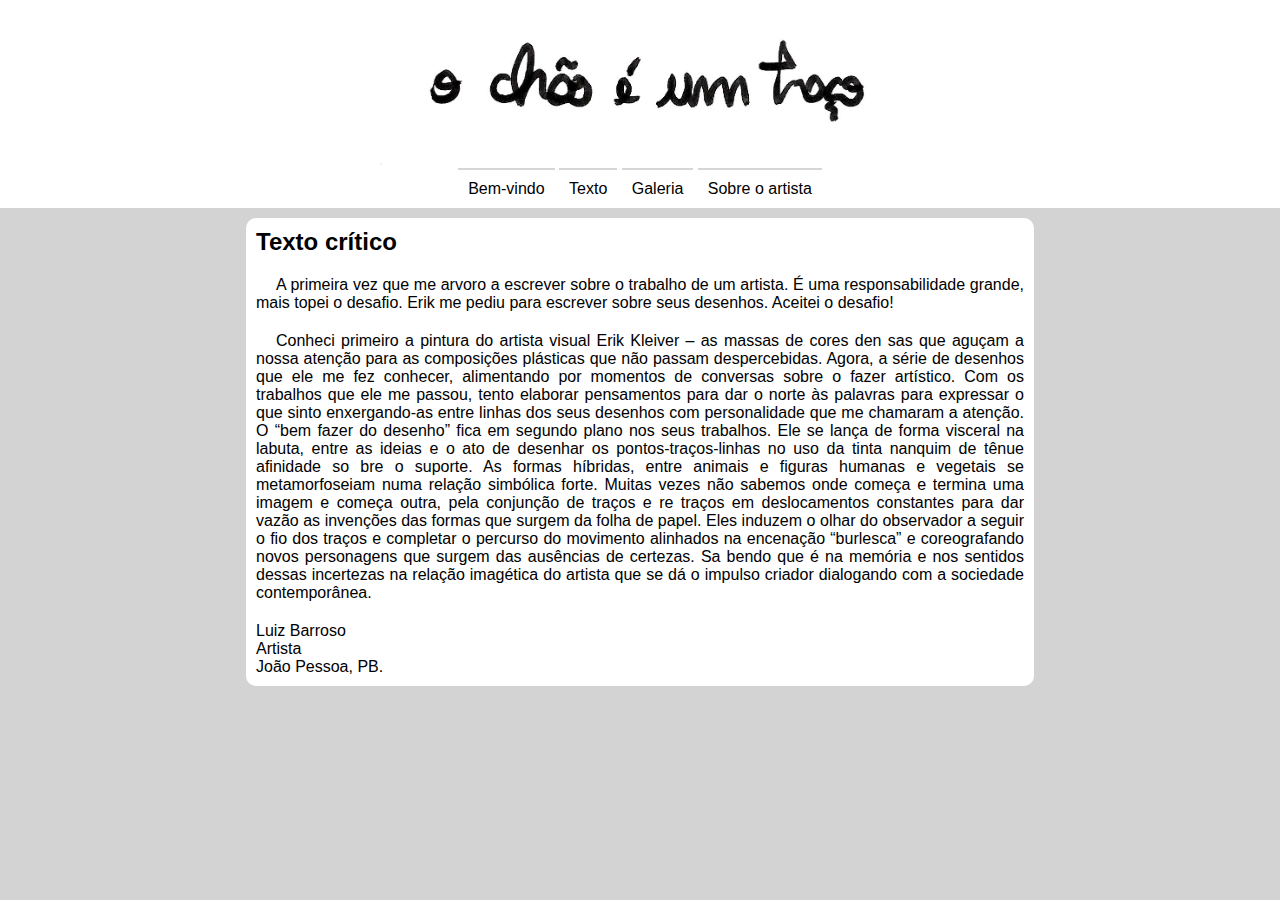
==== galeria.html @ c9fd8bf9 "atualizei site ochaoeumtraco" ====
<!DOCTYPE html>
<html lang="pt-br">
<head>
    <meta charset="UTF-8">
    <meta http-equiv="X-UA-Compatible" content="IE=edge">
    <meta name="viewport" content="width=device-width, initial-scale=1.0">
    <title>Media Query</title>
    
    <link href="https://fonts.googleapis.com/icon?family=Material+Icons" rel="stylesheet">
    <link rel="stylesheet" href="estilos/style.css">
    <link rel="stylesheet" href="estilos/media-query.css">
</head>
<body onresize="mudouTamanho()">
    <header>
        <img class="logo" src="img/logo.jpg" alt="logo">
        <span id="burger" class="material-icons" onclick="clickMenu()">menu</span>
        <menu id="itens">
            <ul>
                <li><a href="index.html">Bem-vindo</a></li>
                <li><a href="texto.html">Texto</a></li>
                <li><a href="galeria.html">Galeria</a></li>
                <li><a href="sobre.html">Sobre o artista</a></li>
            </ul>
        </menu>
    </header>

    <main>
        <article>
            <h2>Texto crítico</h2>
            <p>A primeira vez que me arvoro a escrever sobre o trabalho de um artista. É uma responsabilidade grande, mais topei o desafio. Erik me pediu para escrever sobre seus desenhos. Aceitei o desafio! </p>
        <p>Conheci primeiro a pintura do artista visual Erik Kleiver – as massas de cores den sas que aguçam a nossa atenção para as composições plásticas que não passam despercebidas. Agora, a série de desenhos que ele me fez conhecer, alimentando por momentos de conversas sobre o fazer artístico. Com os trabalhos que ele me passou, tento elaborar pensamentos para dar o norte às palavras para expressar o que sinto enxergando-as entre linhas dos seus desenhos com personalidade que me chamaram a atenção. O “bem fazer do desenho” fica em segundo plano nos seus trabalhos. Ele se lança de forma visceral na labuta, entre as ideias e o ato de desenhar os pontos-traços-linhas no uso da tinta nanquim de tênue afinidade so bre o suporte. As formas híbridas, entre animais e figuras humanas e vegetais se metamorfoseiam numa relação simbólica forte. Muitas vezes não sabemos onde começa e termina uma imagem e começa outra, pela conjunção de traços e re traços em deslocamentos constantes para dar vazão as invenções das formas que surgem da folha de papel. Eles induzem o olhar do observador a seguir o fio dos traços e completar o percurso do movimento alinhados na encenação “burlesca” e coreografando novos personagens que surgem das ausências de certezas. Sa bendo que é na memória e nos sentidos dessas incertezas na relação imagética do artista que se dá o impulso criador dialogando com a sociedade contemporânea.</p>
        Luiz Barroso<br> Artista <br> João Pessoa, PB.
        </article>

    </main>
    <script>
        
        function mudouTamanho() {
            if (window.innerWidth >= 768) {
                itens.style.display = 'block'
            } else {
                itens.style.display = 'none'
            }
        }

        function clickMenu() {
    if (itens.style.display === 'none') {
        itens.style.display = 'block';
    } else {
        itens.style.display = 'none';
    }
    
}
    </script>
</body>
</html>
---- estilos/style.css ----
@charset "UTF=8";

*{
    font-family: Arial, Helvetica, sans-serif;
    margin: 0px;
    padding: 0px;
}
body, html{

    background-color: lightgray;
}

header{
    background-color:white
}

header > h1{
    padding: 10px;
    text-align: center;
}

header img{
    margin: auto;
    width: 100%;
    display: flex;
}

header > img.logo{
    width: 65vw;
}

span#burger{
    background-color:black;
    color: white;
    display: block;
    text-align: center;
    padding: 10px;
    cursor: pointer;
}

span#burger:hover{
    background-color: white;
    color: black;
}

menu{
    display: none;
}

menu > ul{
    list-style: none;
}

menu > ul > li > a{
    display: block;
    padding: 10px;
    text-decoration: none;
    text-align: center;
    background-color: white; 
    color: black;
    border-top:2px solid rgb(214, 214, 214) ;
}

menu > ul > li > a:hover{
    color: white;
    background-color: rgb(88, 88, 88);
}

main{
    width: 90vw;
    background-color: white;
    margin: auto;
    padding: 10px;
    border-radius:10px;
    margin-top: 10px;
}

article > h2{
    padding-bottom: 20px;
}

article > p{
    text-align: justify;
    margin-bottom: 20px;
    text-indent: 20px;
}

footer{
    display: flex;
    justify-content: space-around;
    flex-direction: row-reverse;
    font-family: 'roboto', sans-serif;
    color:black;
    background-color:white;
    padding: 25px;
    text-align: center;
    margin: auto;
    width: auto;
}
---- estilos/media-query.css ----
@charset "UTF-8";

/* Typical Device Breakpoints
Pequenas telas: até 600px
Celular: 600px até 768px
Tablet: 768px até  992px 
Descktop: 992px até 1200px
Grandes telas: acima de 1200px
*/



@media screen and (min-width: 768px) {
   span#burger{
    display:none ;
   }

   menu{
    display: block;
    text-align: center;
   }

   menu > ul > li{
    display: inline-block;
   }

   main{
    width: 768px;
   }

   header > img.logo{
      width: 50vw;
  }
}

@media screen and (max-width: 375px) {
   
  header > img.logo{
   width: 100vw;
}
}
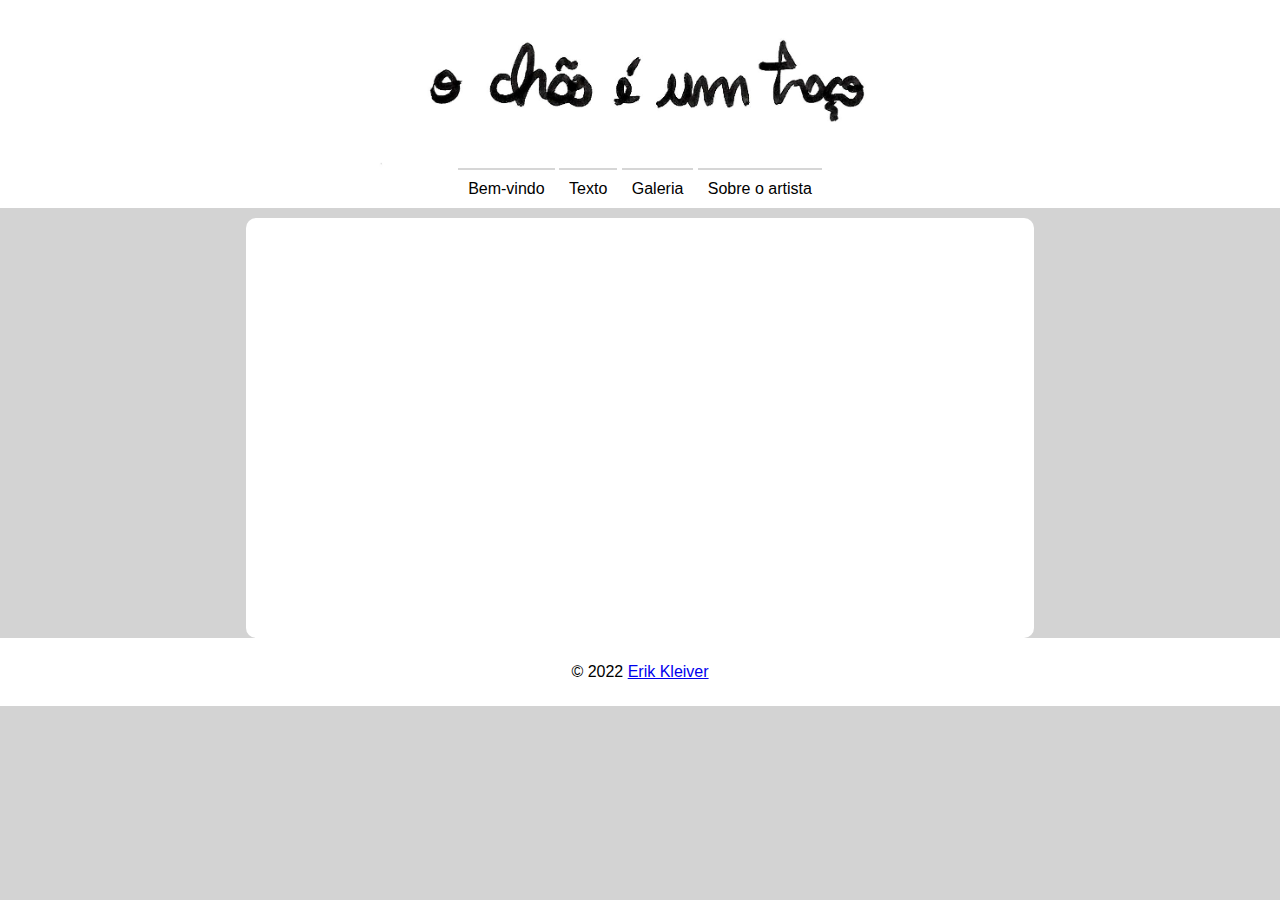
==== commit 892b2bad: "atualizei site ochaoeumtraco" ====
--- a/galeria.html
+++ b/galeria.html
@@ -9,6 +9,18 @@
     <link href="https://fonts.googleapis.com/icon?family=Material+Icons" rel="stylesheet">
     <link rel="stylesheet" href="estilos/style.css">
     <link rel="stylesheet" href="estilos/media-query.css">
+
+    <style>
+        body, html{
+            color: white;
+        }
+        
+        article{
+            width: auto;
+            height: 400px;
+        }
+    </style>
+
 </head>
 <body onresize="mudouTamanho()">
     <header>
@@ -26,13 +38,17 @@
 
     <main>
         <article>
-            <h2>Texto crítico</h2>
-            <p>A primeira vez que me arvoro a escrever sobre o trabalho de um artista. É uma responsabilidade grande, mais topei o desafio. Erik me pediu para escrever sobre seus desenhos. Aceitei o desafio! </p>
-        <p>Conheci primeiro a pintura do artista visual Erik Kleiver – as massas de cores den sas que aguçam a nossa atenção para as composições plásticas que não passam despercebidas. Agora, a série de desenhos que ele me fez conhecer, alimentando por momentos de conversas sobre o fazer artístico. Com os trabalhos que ele me passou, tento elaborar pensamentos para dar o norte às palavras para expressar o que sinto enxergando-as entre linhas dos seus desenhos com personalidade que me chamaram a atenção. O “bem fazer do desenho” fica em segundo plano nos seus trabalhos. Ele se lança de forma visceral na labuta, entre as ideias e o ato de desenhar os pontos-traços-linhas no uso da tinta nanquim de tênue afinidade so bre o suporte. As formas híbridas, entre animais e figuras humanas e vegetais se metamorfoseiam numa relação simbólica forte. Muitas vezes não sabemos onde começa e termina uma imagem e começa outra, pela conjunção de traços e re traços em deslocamentos constantes para dar vazão as invenções das formas que surgem da folha de papel. Eles induzem o olhar do observador a seguir o fio dos traços e completar o percurso do movimento alinhados na encenação “burlesca” e coreografando novos personagens que surgem das ausências de certezas. Sa bendo que é na memória e nos sentidos dessas incertezas na relação imagética do artista que se dá o impulso criador dialogando com a sociedade contemporânea.</p>
-        Luiz Barroso<br> Artista <br> João Pessoa, PB.
+            
         </article>
 
     </main>
+
+    <footer>
+        
+        <span>&copy; 2022 <a href="https://www.instagram.com/erikleiver/" target="_blank">Erik Kleiver</a> </span> 
+
+    </footer>
+
     <script>
         
         function mudouTamanho() {
--- a/estilos/style.css
+++ b/estilos/style.css
@@ -6,7 +6,6 @@
     padding: 0px;
 }
 body, html{
-
     background-color: lightgray;
 }
 
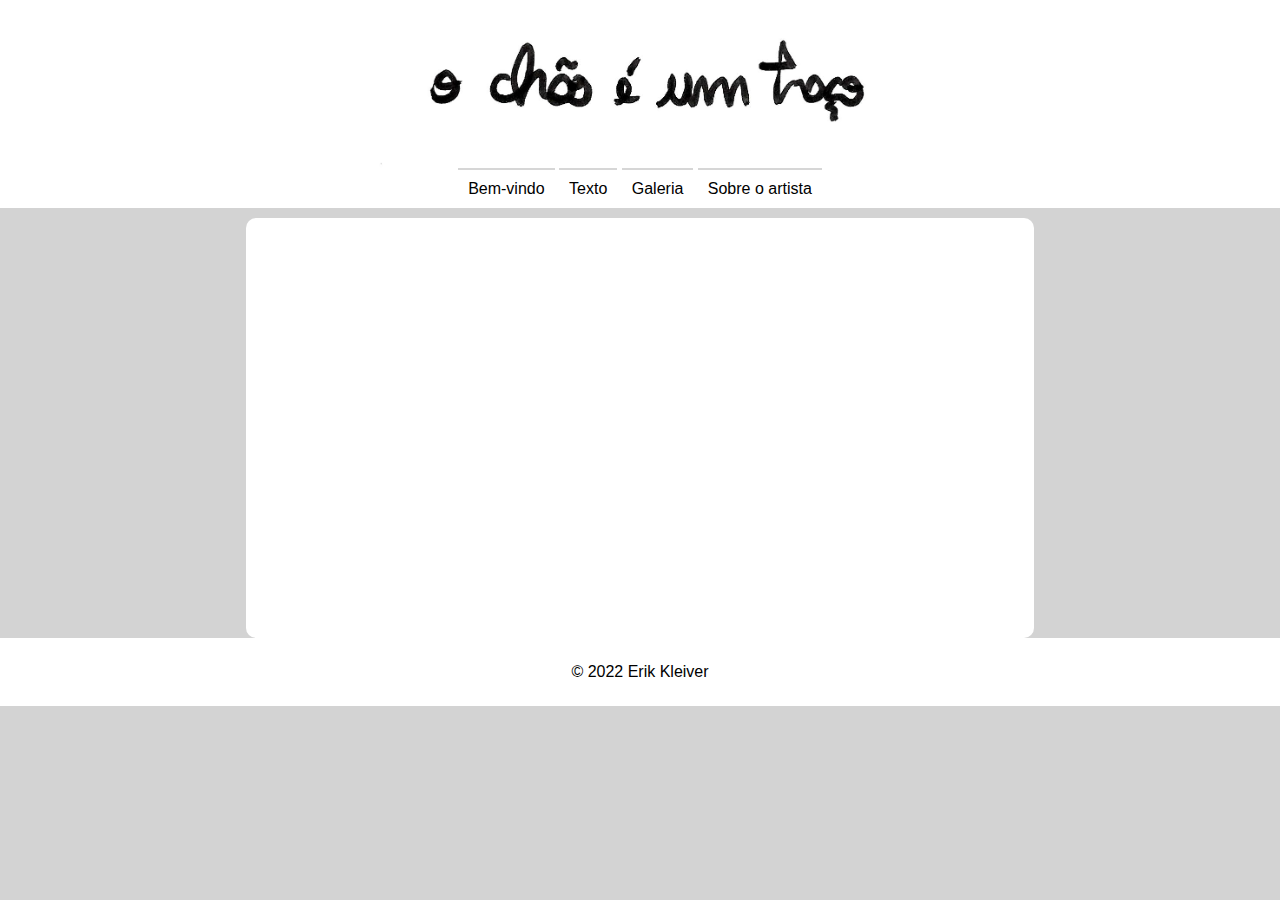
==== commit 606c55d6: "atualizei site ochaoeumtraco" ====
--- a/galeria.html
+++ b/galeria.html
@@ -11,6 +11,7 @@
     <link rel="stylesheet" href="estilos/media-query.css">
 
     <style>
+        /*provisorio enquanto não insiro o conteúdo completo*/
         body, html{
             color: white;
         }
--- a/estilos/style.css
+++ b/estilos/style.css
@@ -96,3 +96,9 @@
     margin: auto;
     width: auto;
 } 
+
+footer a{
+    color: black;
+    text-decoration: none;
+}
+
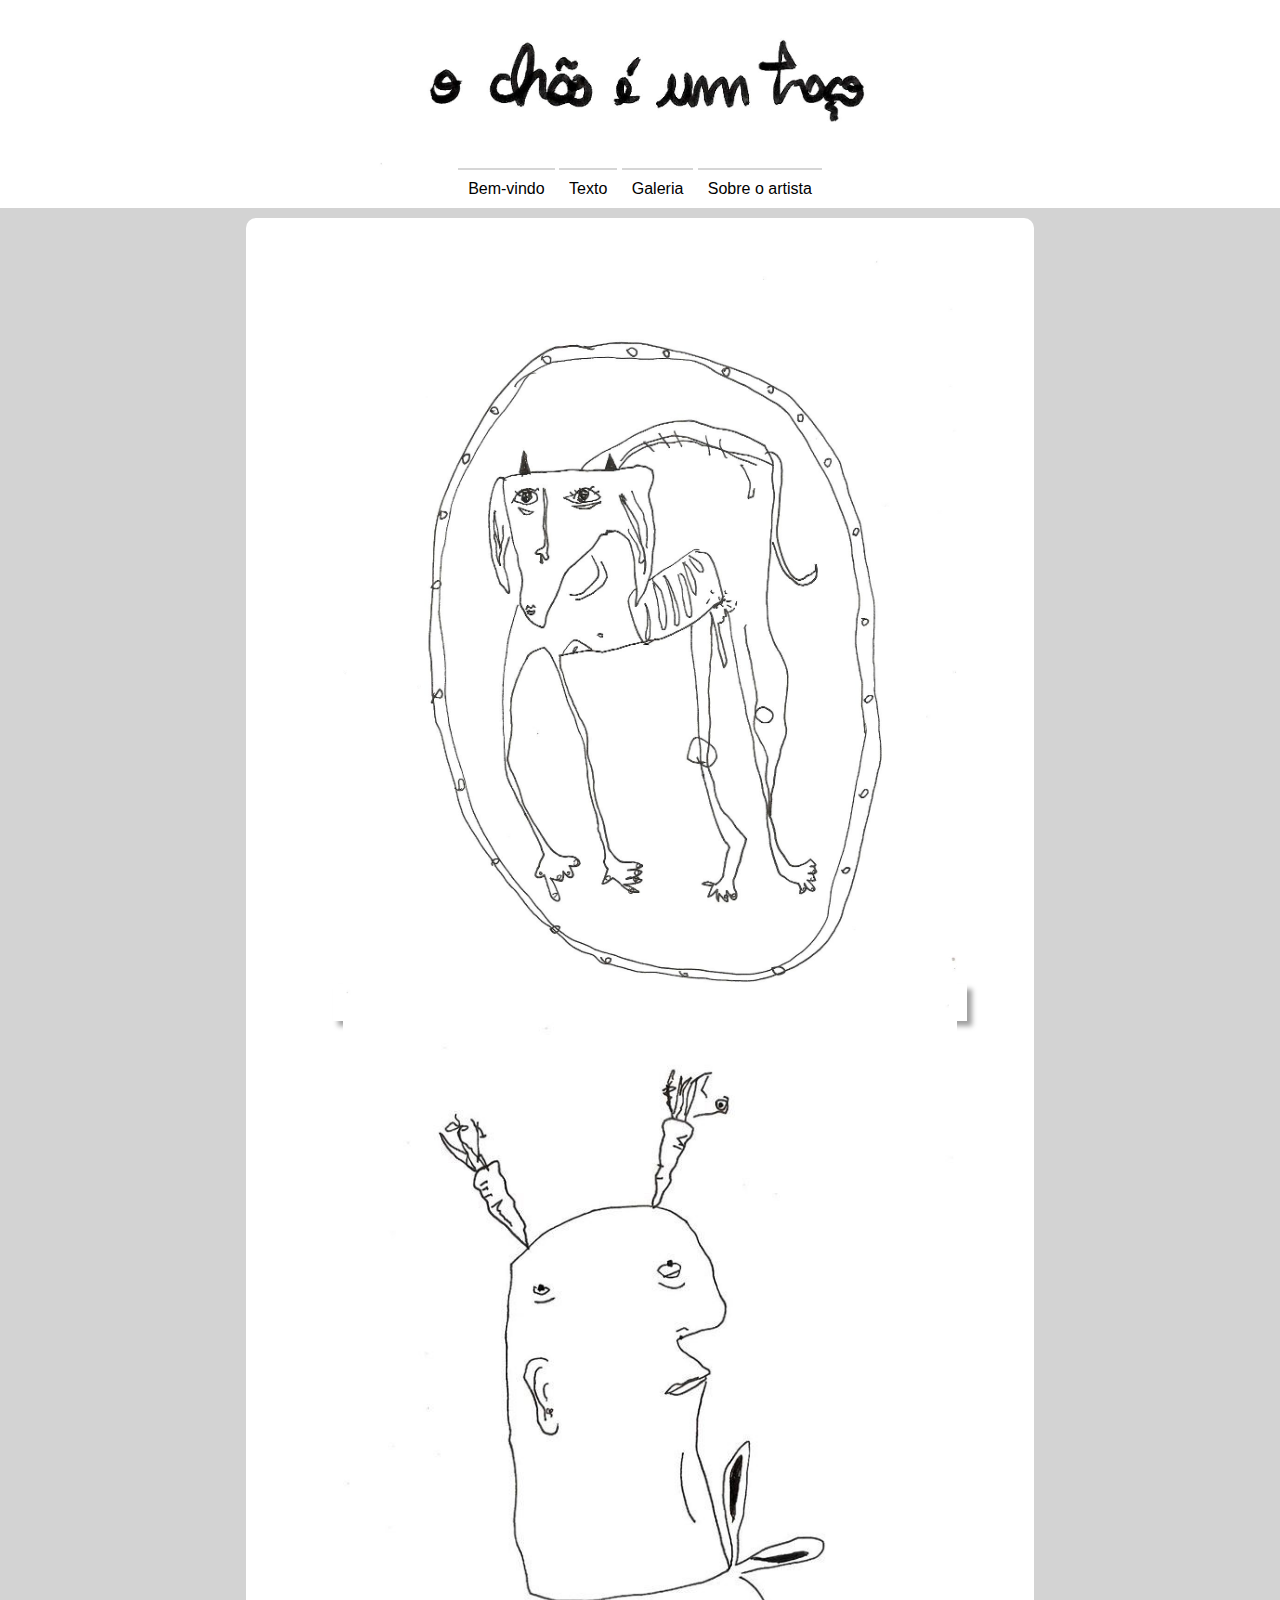
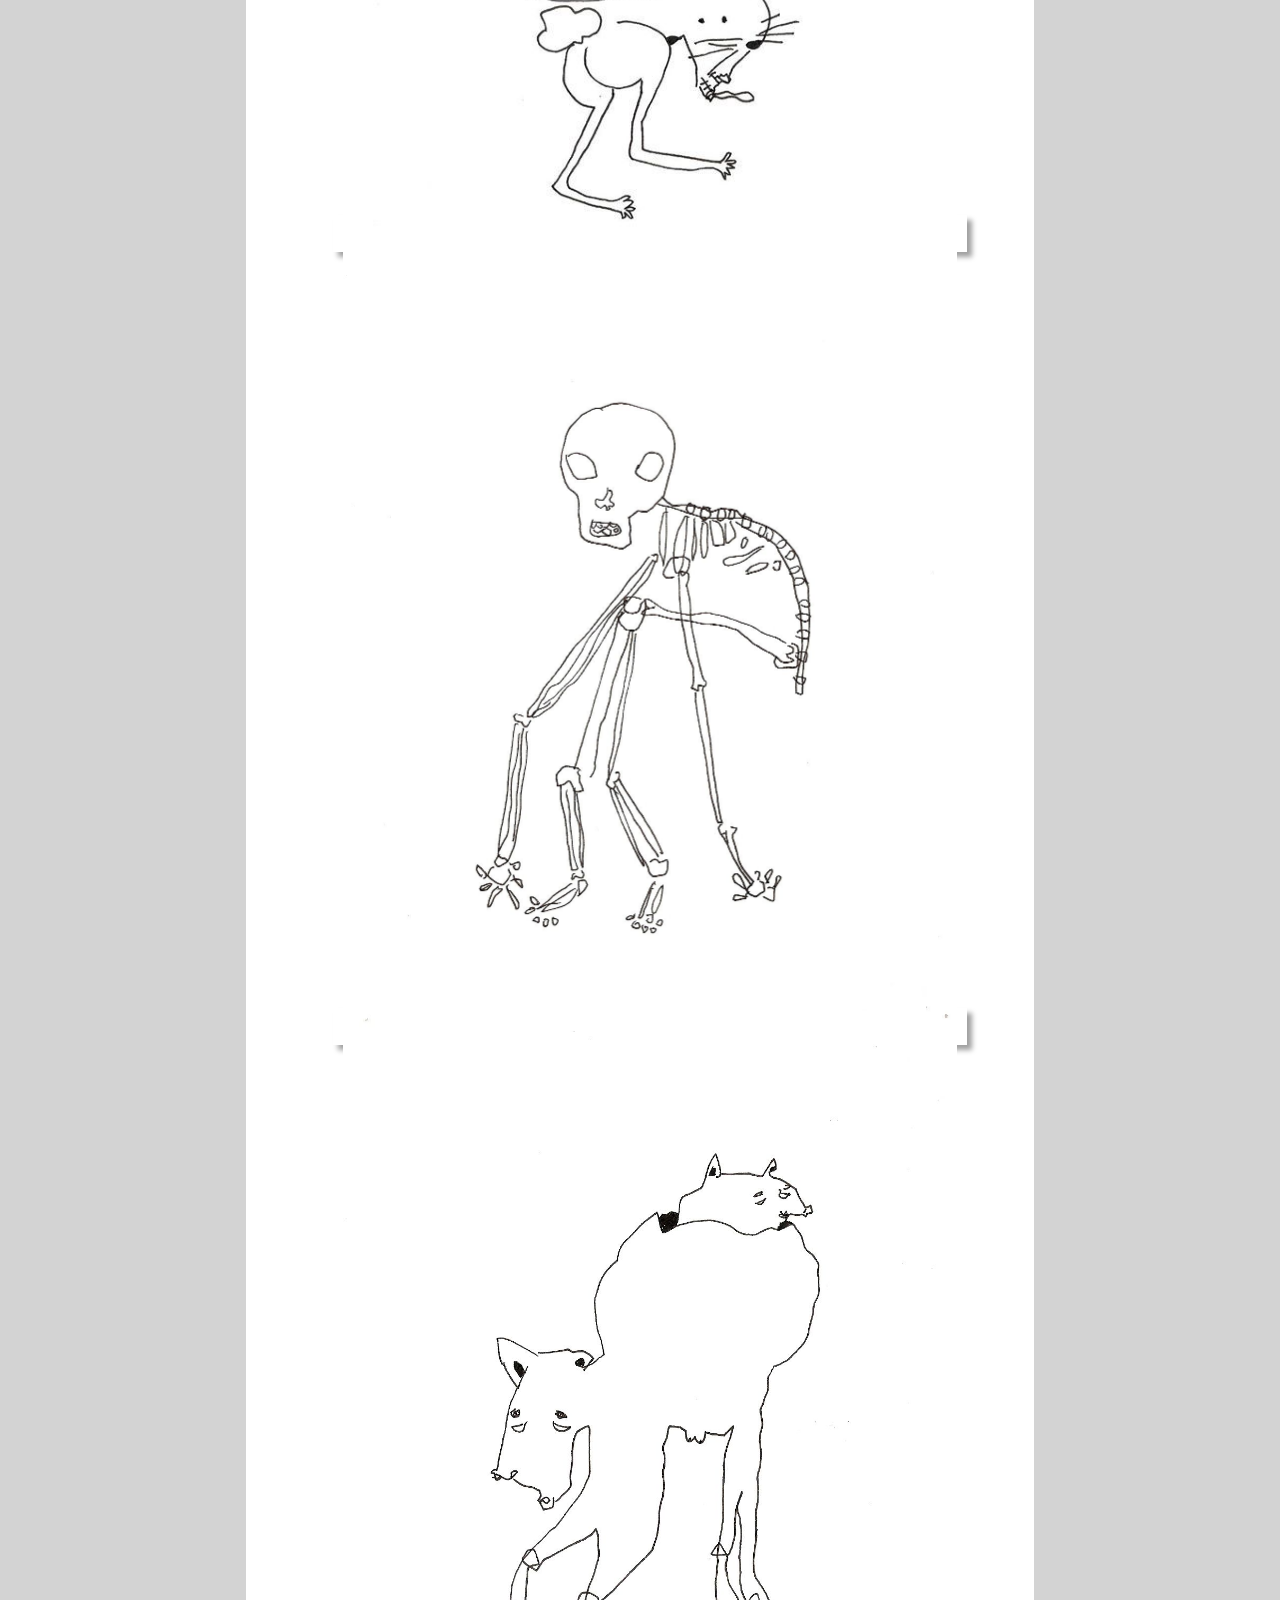
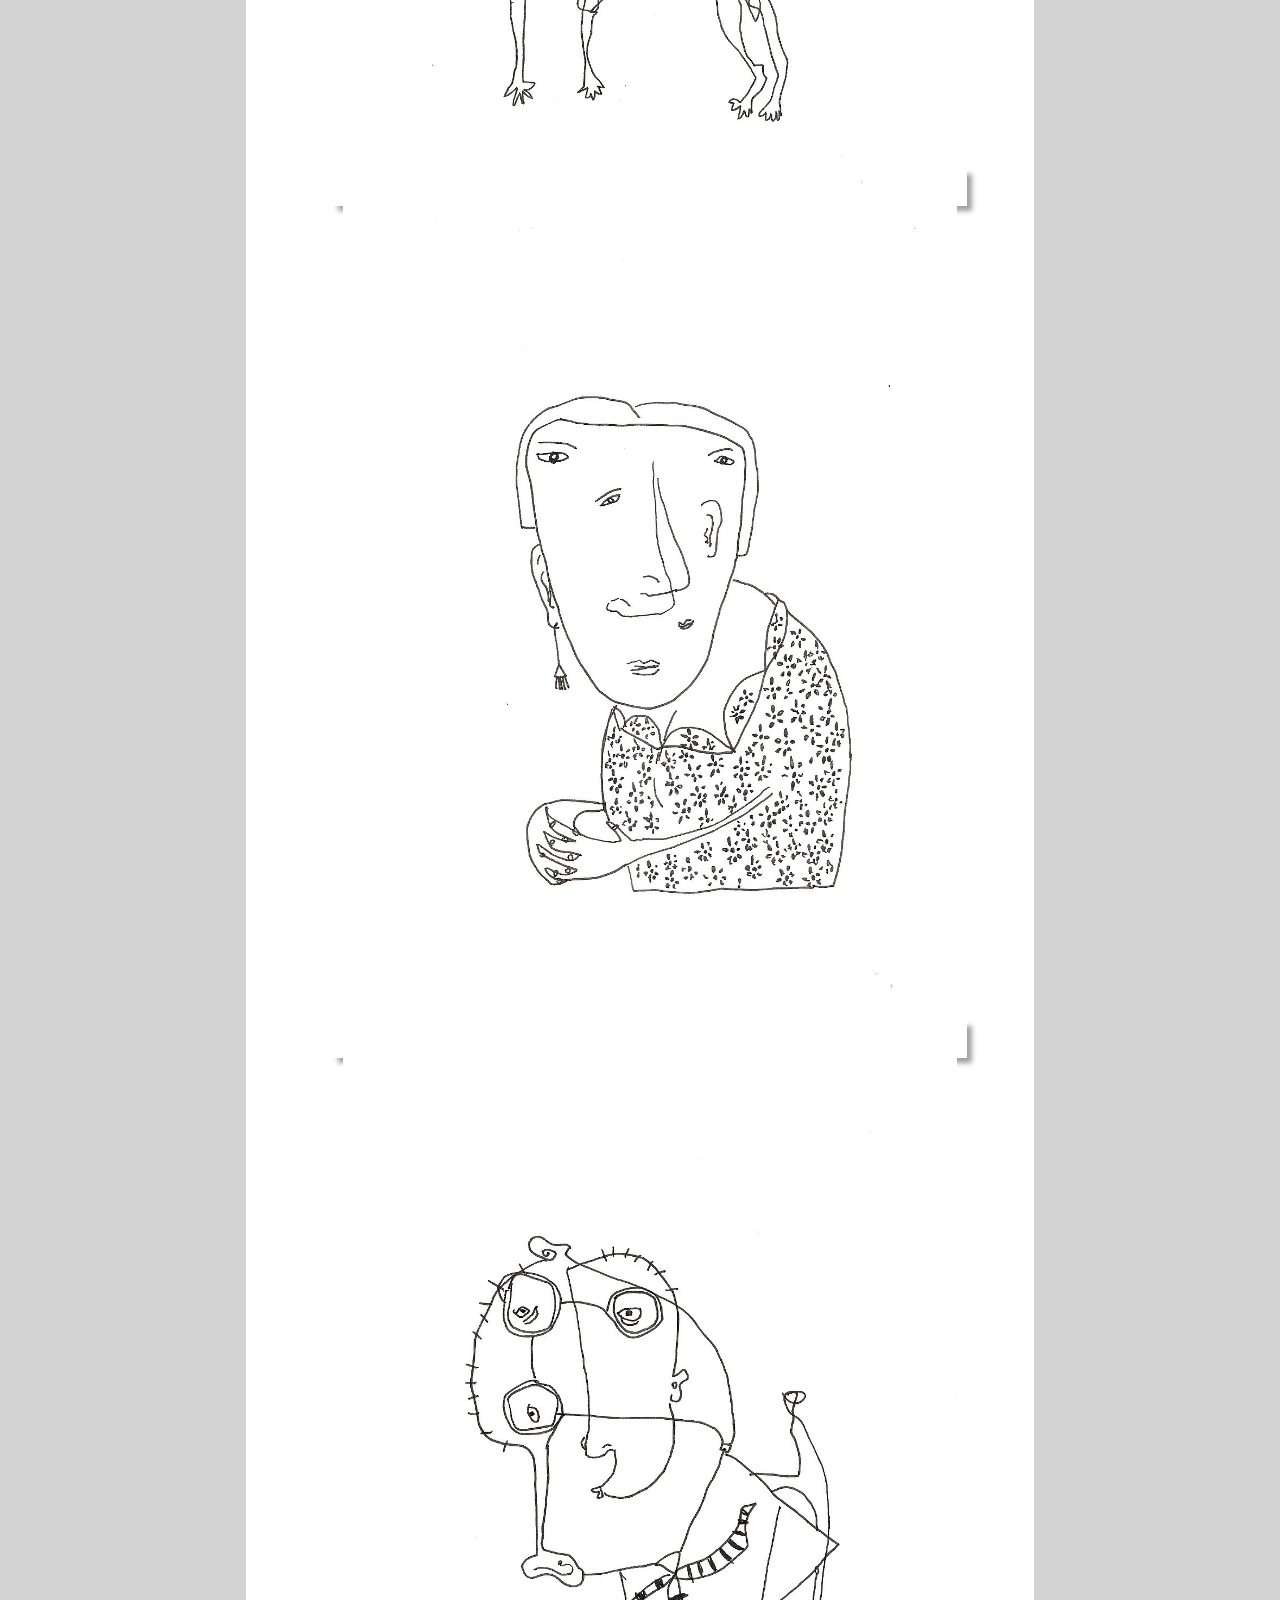
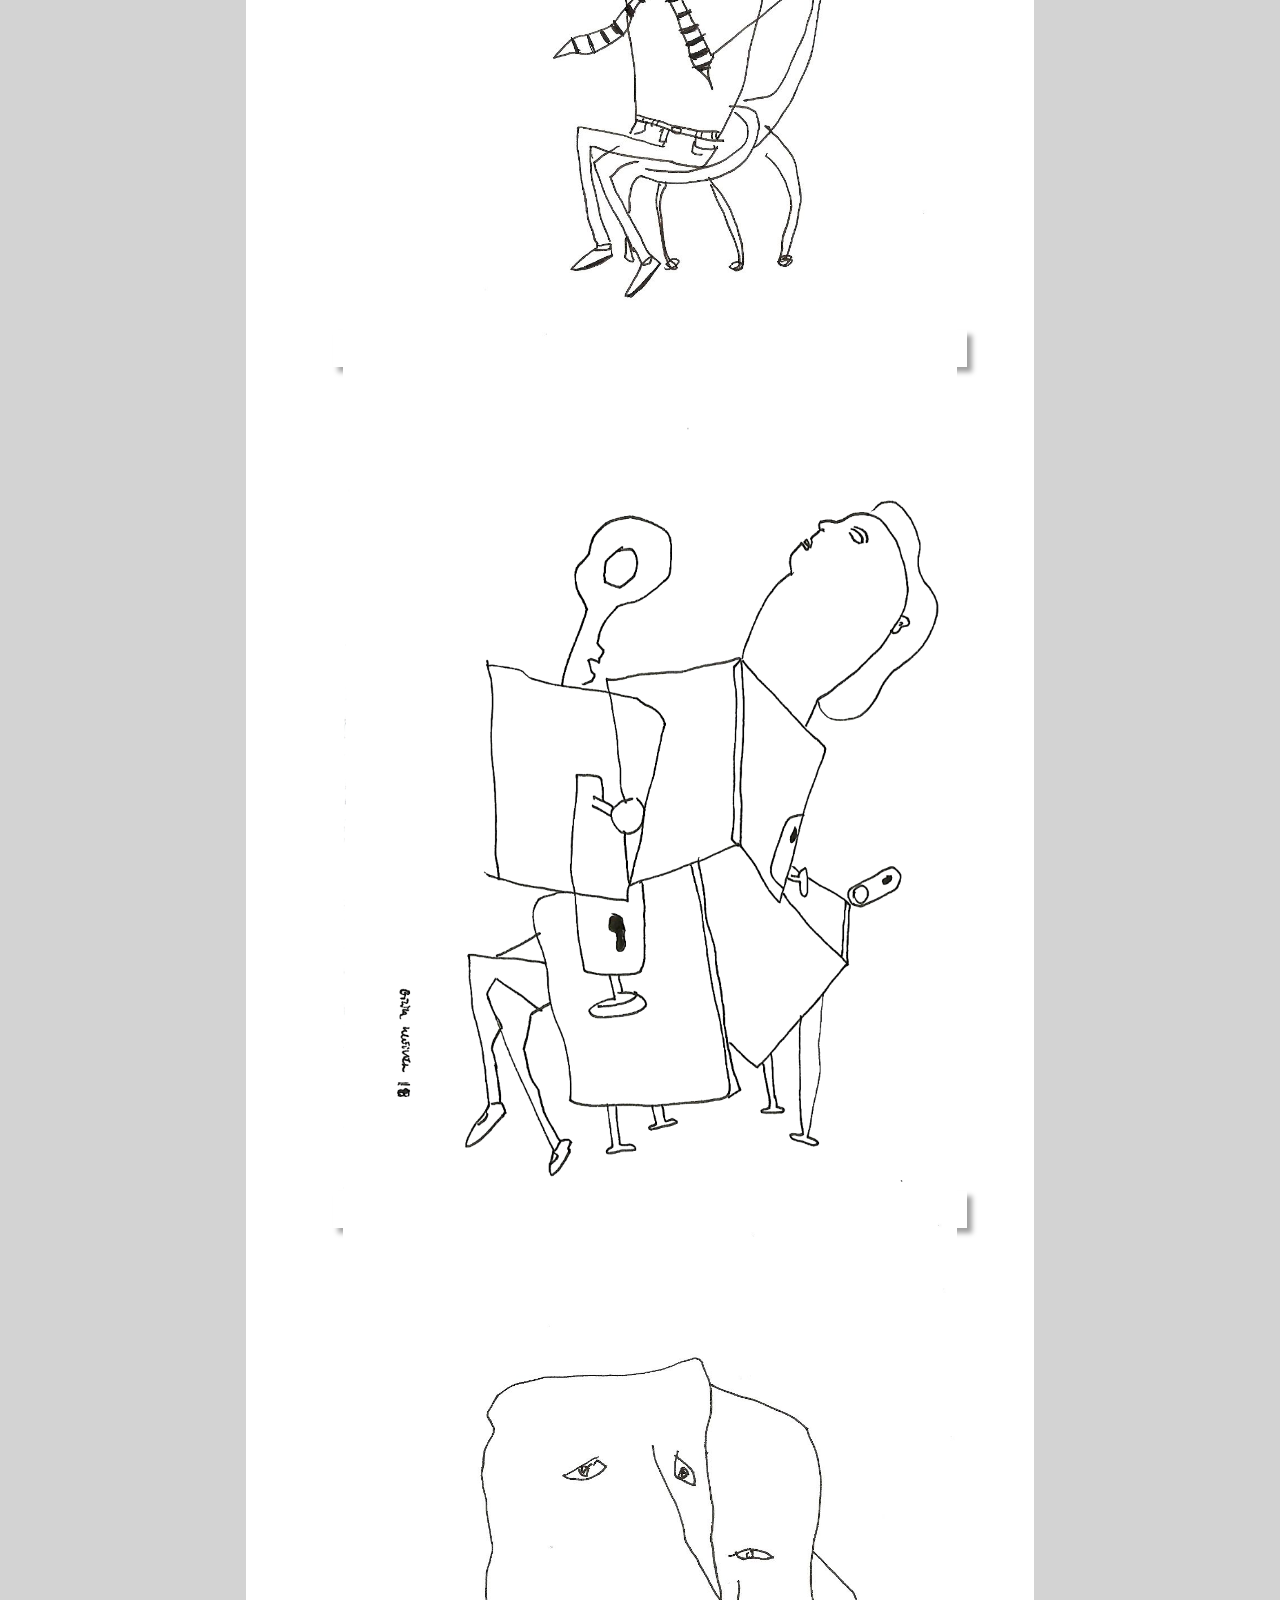
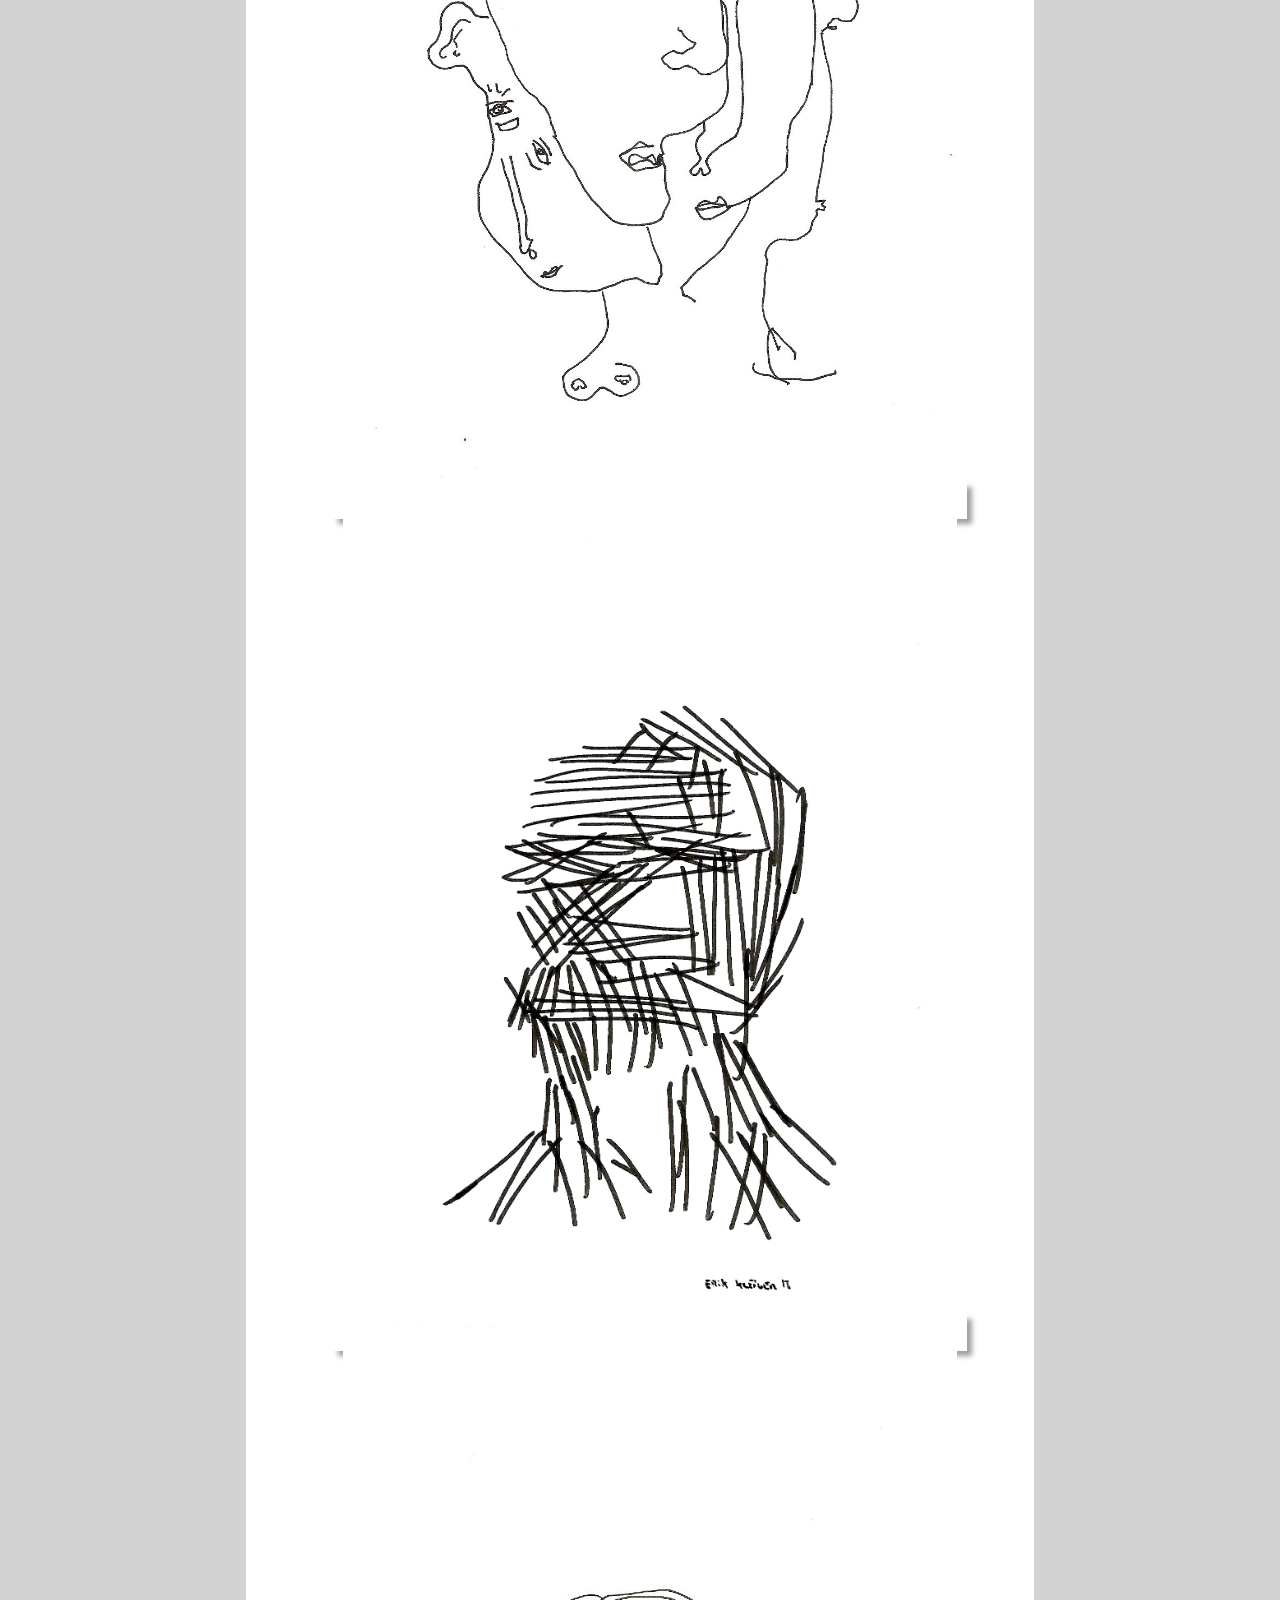
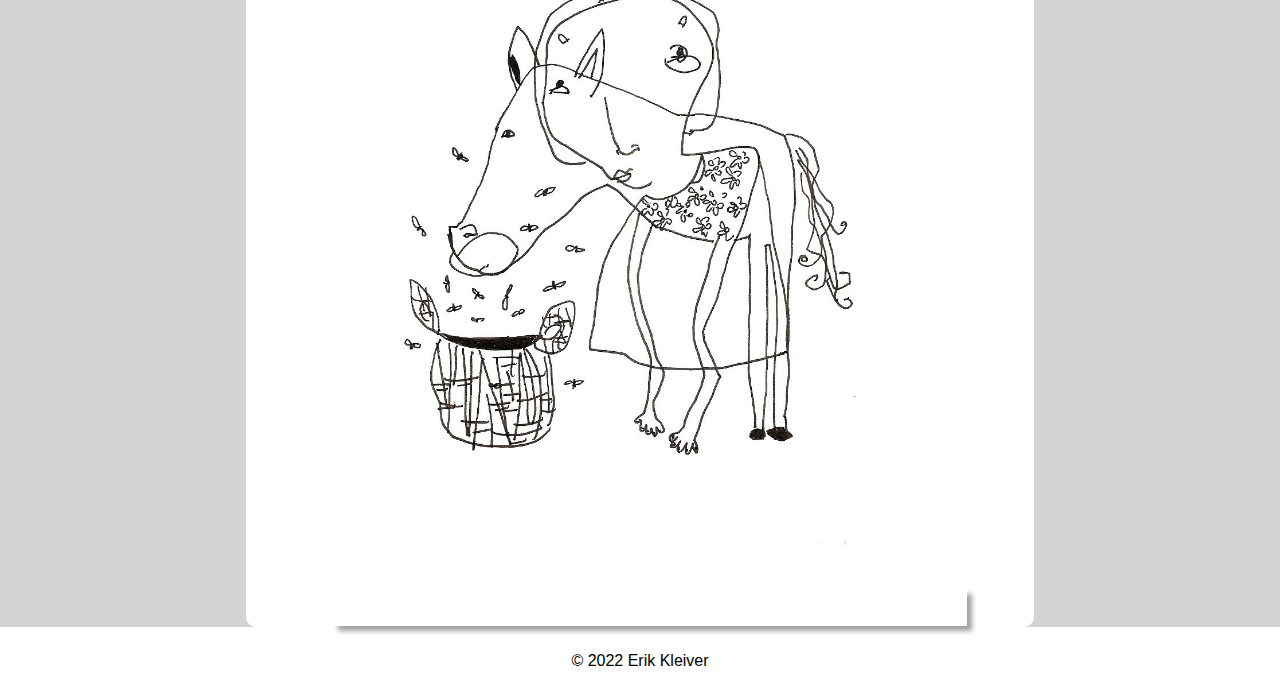
==== commit 1690acac: "atualizei site ochaoeumtraco" ====
--- a/galeria.html
+++ b/galeria.html
@@ -11,14 +11,27 @@
     <link rel="stylesheet" href="estilos/media-query.css">
 
     <style>
-        /*provisorio enquanto não insiro o conteúdo completo*/
-        body, html{
-            color: white;
+        article#galeria{
+            display: flex;
+            flex-wrap: wrap;
+            justify-content: space-evenly;
+            gap: 2vw;
+            padding: 80px 1vw;
         }
-        
-        article{
-            width: auto;
-            height: 400px;
+        .gallery-items{
+            width: 340px;
+            height: 450px;
+            border: 10px solid #fff;
+            box-shadow: 5px 5px 5px rgba(0, 0, 0, 0.377);
+            transition: transform .5s linear;
+        }
+        .gallery-items img:hover{
+            transform: scale(1.1);
+        }
+        .gallery-items img{
+            width: 100%;
+            height: 100%;
+            object-fit: cover;
         }
     </style>
 
@@ -39,7 +52,38 @@
 
     <main>
         <article>
-            
+            <div id="galeria">
+                <a href="img/o-fausto.jpg" class="gallery-items">
+                    <img src="img/o-fausto.jpg" alt="O Fausto">
+                </a>
+                <a href="img/peter.jpg" class="gallery-items">
+                    <img src="img/peter.jpg" alt="Peter">
+                </a>
+                <a href="img/desnudo.jpg" class="gallery-items">
+                    <img src="img/desnudo.jpg" alt="Desnudo">
+                </a>
+                <a href="img/bicho-bolsa.jpg" class="gallery-items">
+                    <img src="img/bicho-bolsa.jpg" alt=Bicho-bolsa>
+                </a>
+                <a href="img/maria.jpg" class="gallery-items">
+                    <img src="img/maria.jpg" alt="Maria">
+                </a>
+                <a href="img/analista.jpg" class="gallery-items">
+                    <img src="img/analista.jpg" alt="Analista de ecos">
+                </a>
+                <a href="img/dobradiças.jpg" class="gallery-items">
+                    <img src="img/dobradiças.jpg" alt="Dobradiças">
+                </a>
+                <a href="img/face-turva.jpg" class="gallery-items">
+                    <img src="img/face-turva.jpg" alt="Face turva">
+                </a>
+                <a href="img/Traço Ferreira da Silva.jpg" class="gallery-items">
+                    <img src="img/Traço Ferreira da Silva.jpg" alt="Traço Ferreira da Silva">
+                </a>
+                <a href="img/vida.jpg" class="gallery-items">
+                    <img src="img/vida.jpg" alt="Vida">
+                </a>
+                </div>
         </article>
 
     </main>
--- a/estilos/style.css
+++ b/estilos/style.css
@@ -74,6 +74,11 @@
     margin-top: 10px;
 }
 
+article{
+    margin: auto;
+    width: 80%;
+}
+
 article > h2{
     padding-bottom: 20px;
 }
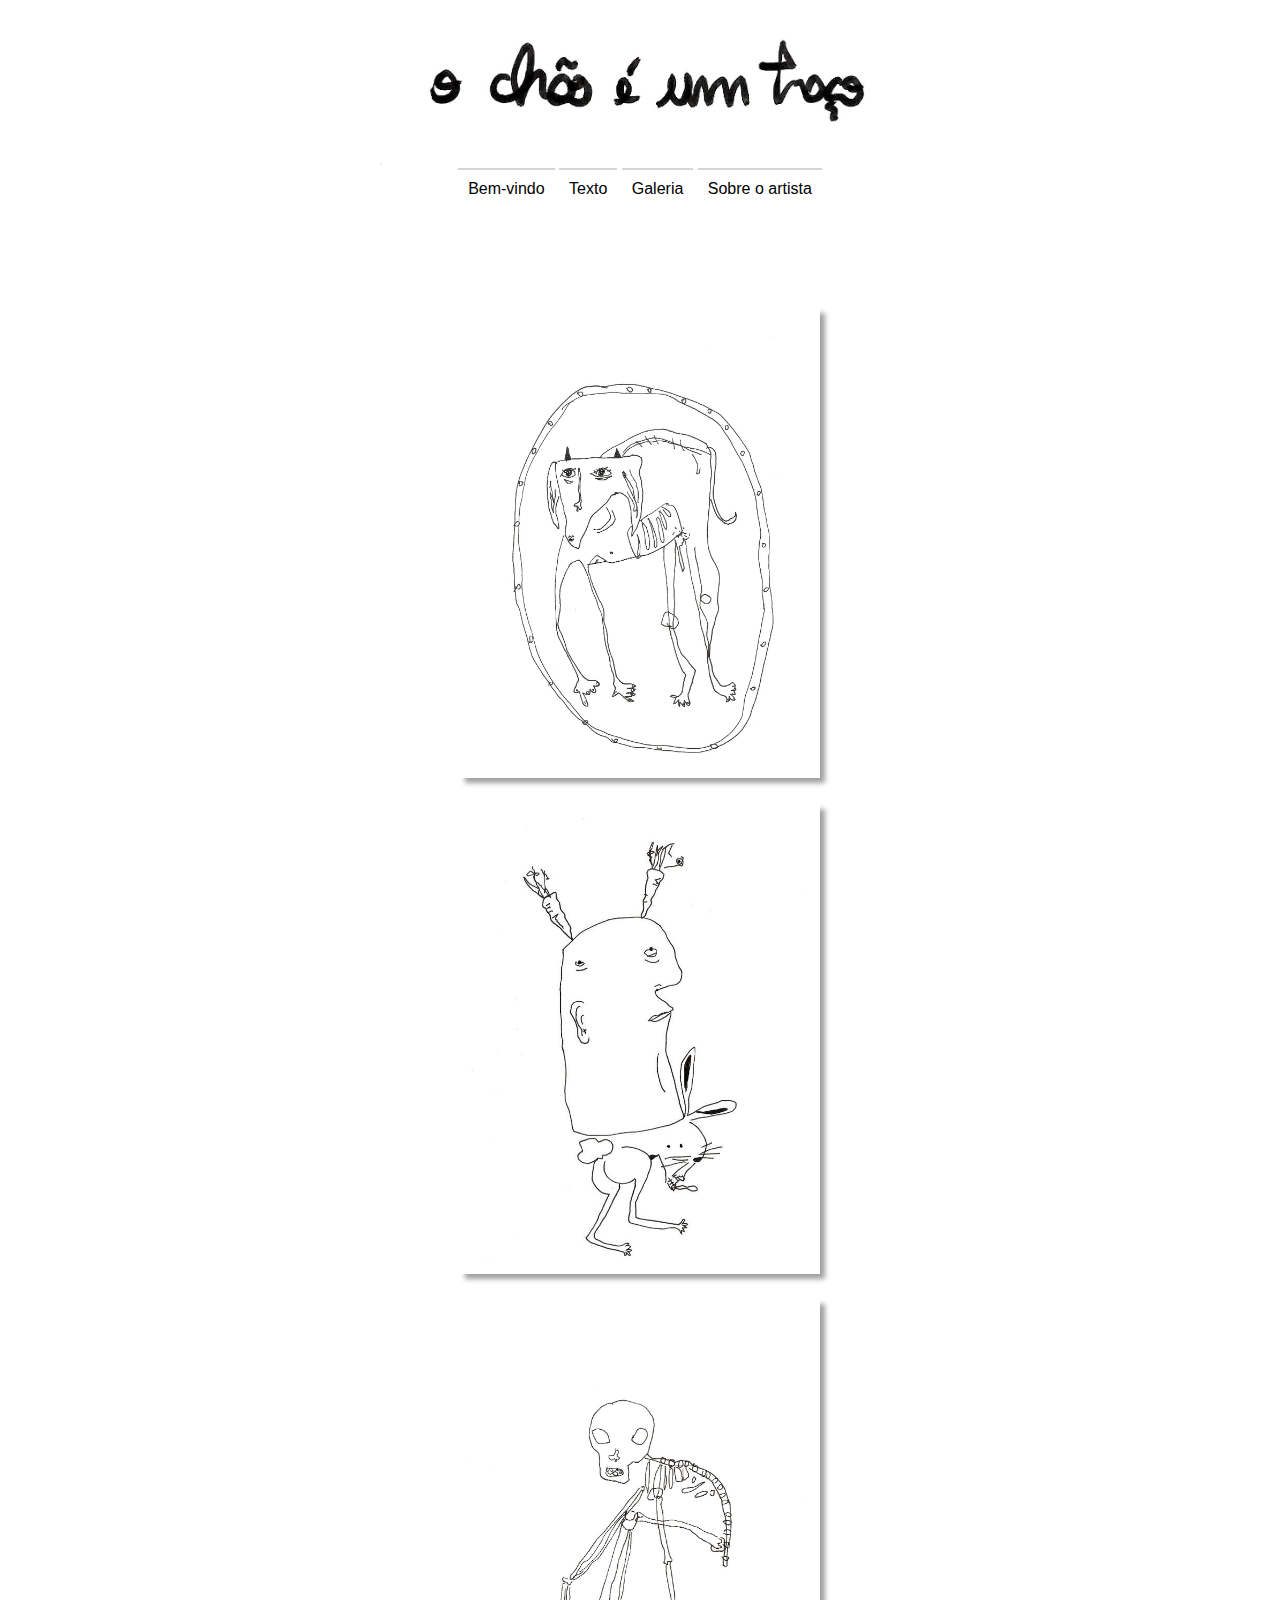
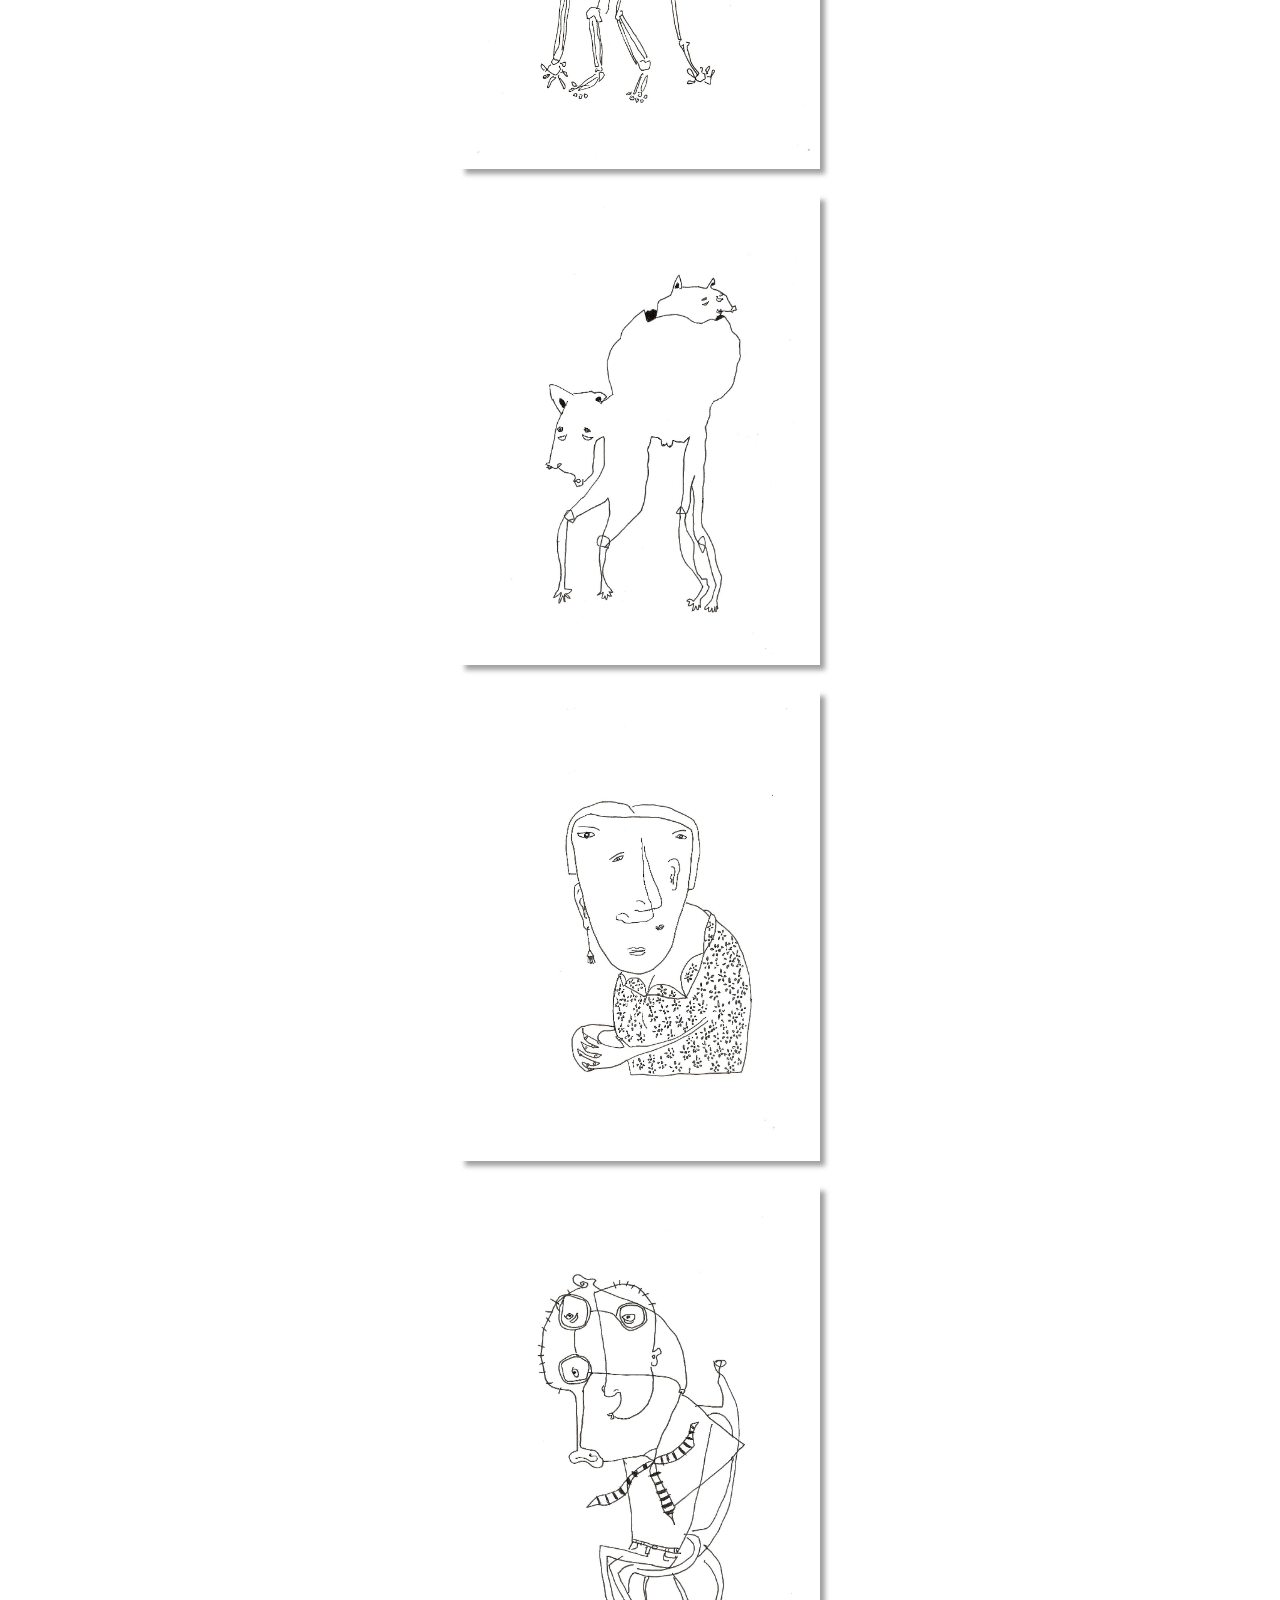
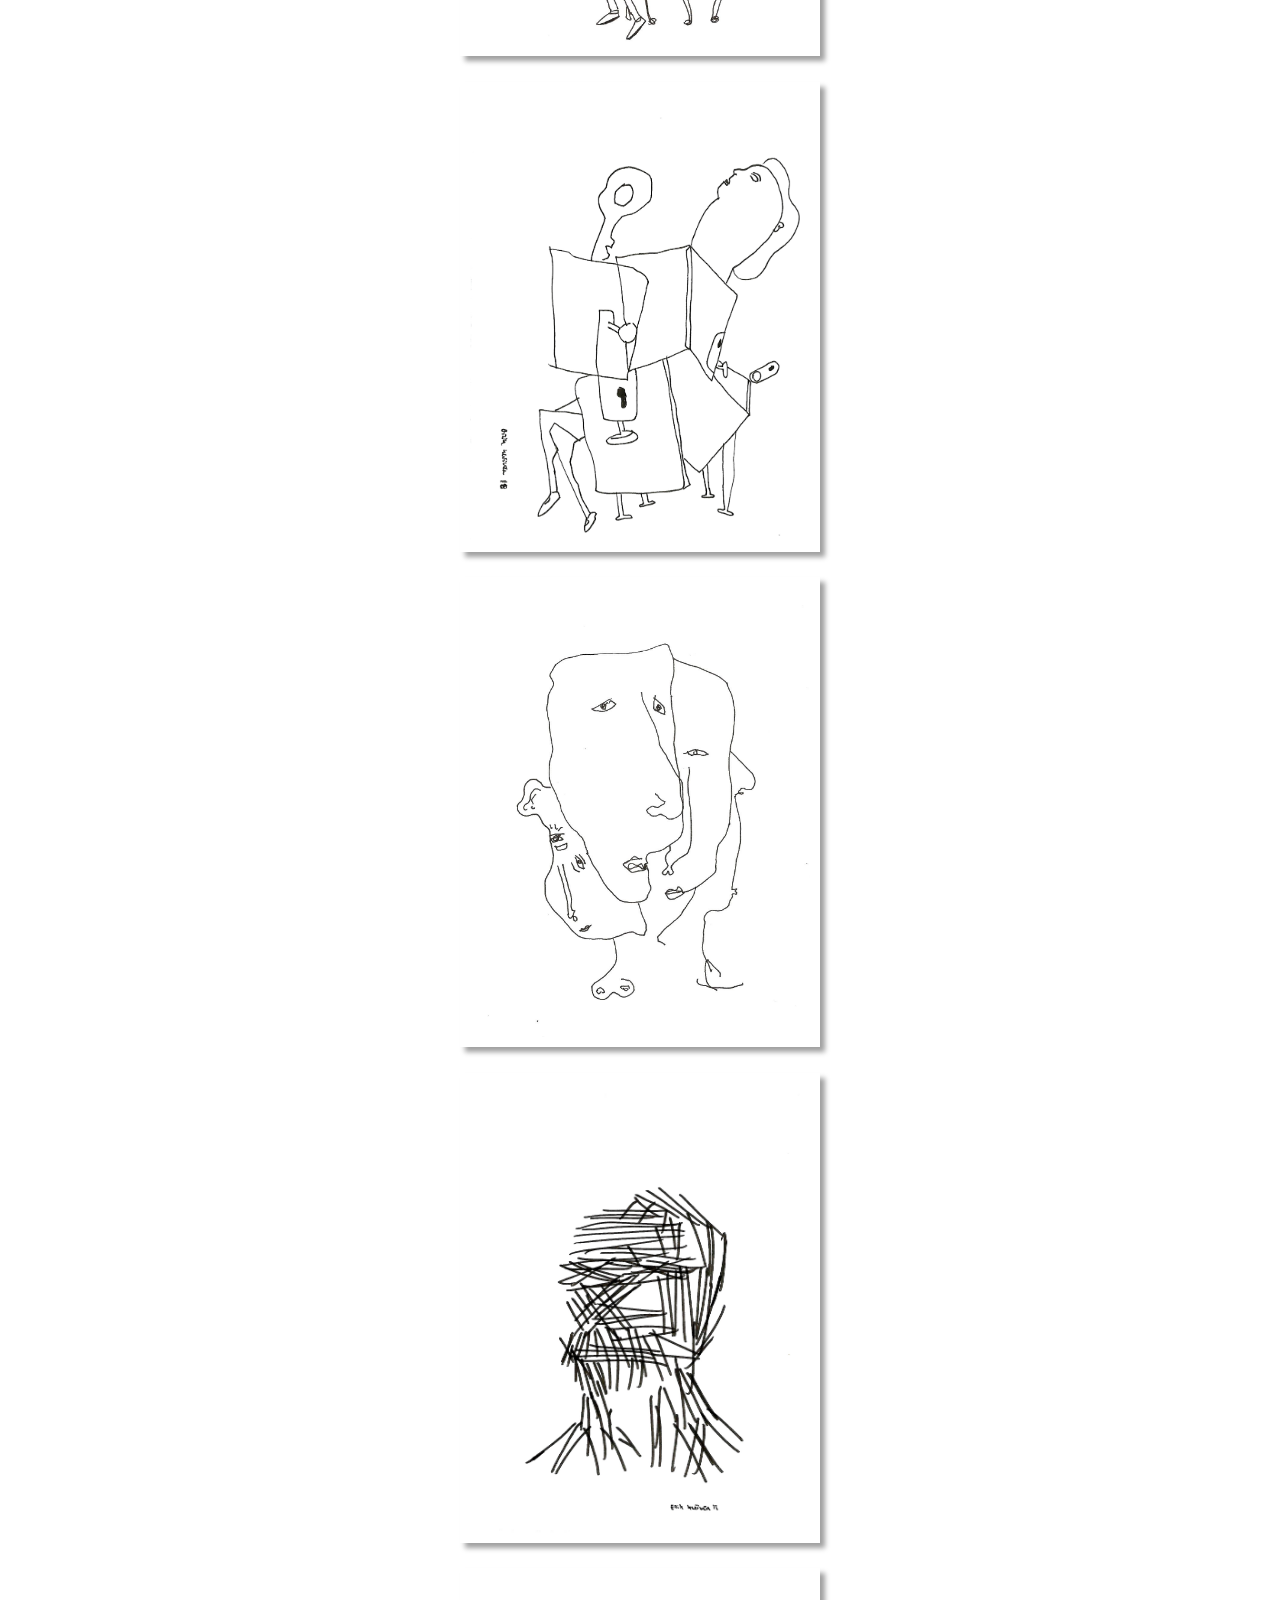
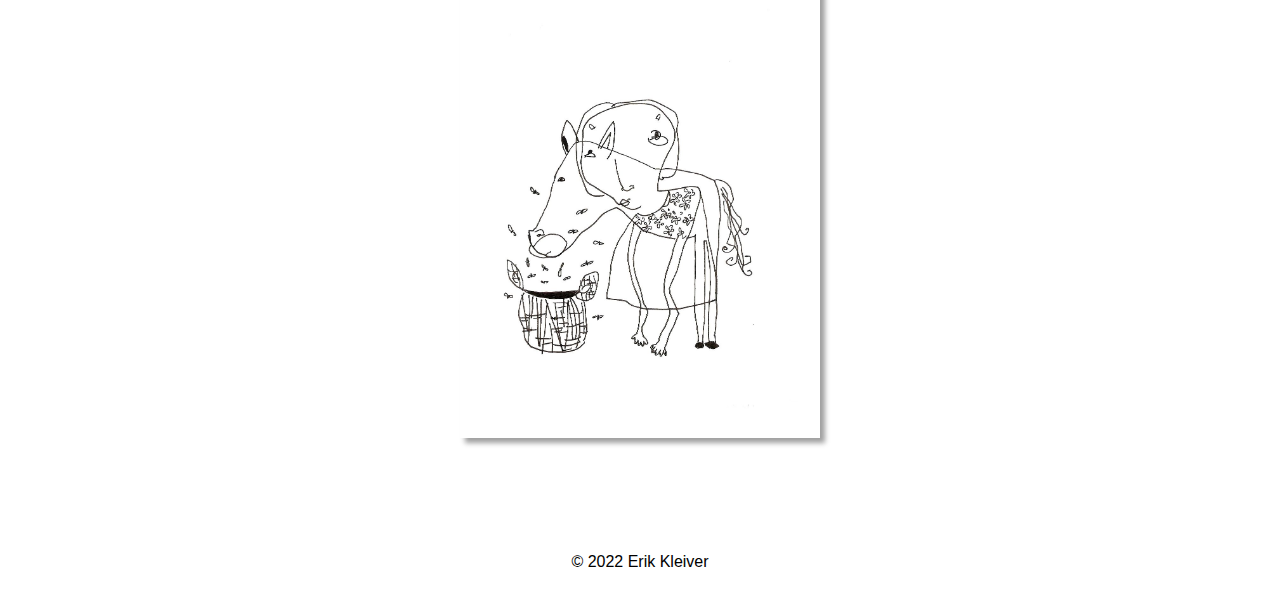
==== commit ad697211: "atualizei site ochaoeumtraco" ====
--- a/galeria.html
+++ b/galeria.html
@@ -11,28 +11,28 @@
     <link rel="stylesheet" href="estilos/media-query.css">
 
     <style>
-        article#galeria{
-            display: flex;
-            flex-wrap: wrap;
-            justify-content: space-evenly;
-            gap: 2vw;
-            padding: 80px 1vw;
-        }
-        .gallery-items{
-            width: 340px;
-            height: 450px;
-            border: 10px solid #fff;
-            box-shadow: 5px 5px 5px rgba(0, 0, 0, 0.377);
-            transition: transform .5s linear;
-        }
-        .gallery-items img:hover{
-            transform: scale(1.1);
-        }
-        .gallery-items img{
-            width: 100%;
-            height: 100%;
-            object-fit: cover;
-        }
+    .gallery-container{
+    display: flex;
+    flex-wrap: wrap;
+    justify-content: space-evenly;
+    gap: 2vw;
+    padding: 80px 1vw;
+    }
+    .gallery-items{
+        width: 340px;
+        height: 450px;
+        border: 10px solid #fff;
+        box-shadow: 5px 5px 5px rgba(0, 0, 0, 0.377);
+        transition: transform .5s linear;
+    }
+    .gallery-items img:hover{
+        transform: scale(1.1);
+    }
+    .gallery-items img{
+        width: 100%;
+        height: 100%;
+        object-fit: cover;
+    }
     </style>
 
 </head>
@@ -52,7 +52,7 @@
 
     <main>
         <article>
-            <div id="galeria">
+            <div class="gallery-container">
                 <a href="img/o-fausto.jpg" class="gallery-items">
                     <img src="img/o-fausto.jpg" alt="O Fausto">
                 </a>
--- a/estilos/style.css
+++ b/estilos/style.css
@@ -6,7 +6,7 @@
     padding: 0px;
 }
 body, html{
-    background-color: lightgray;
+    background-color: rgb(255, 255, 255);
 }
 
 header{
